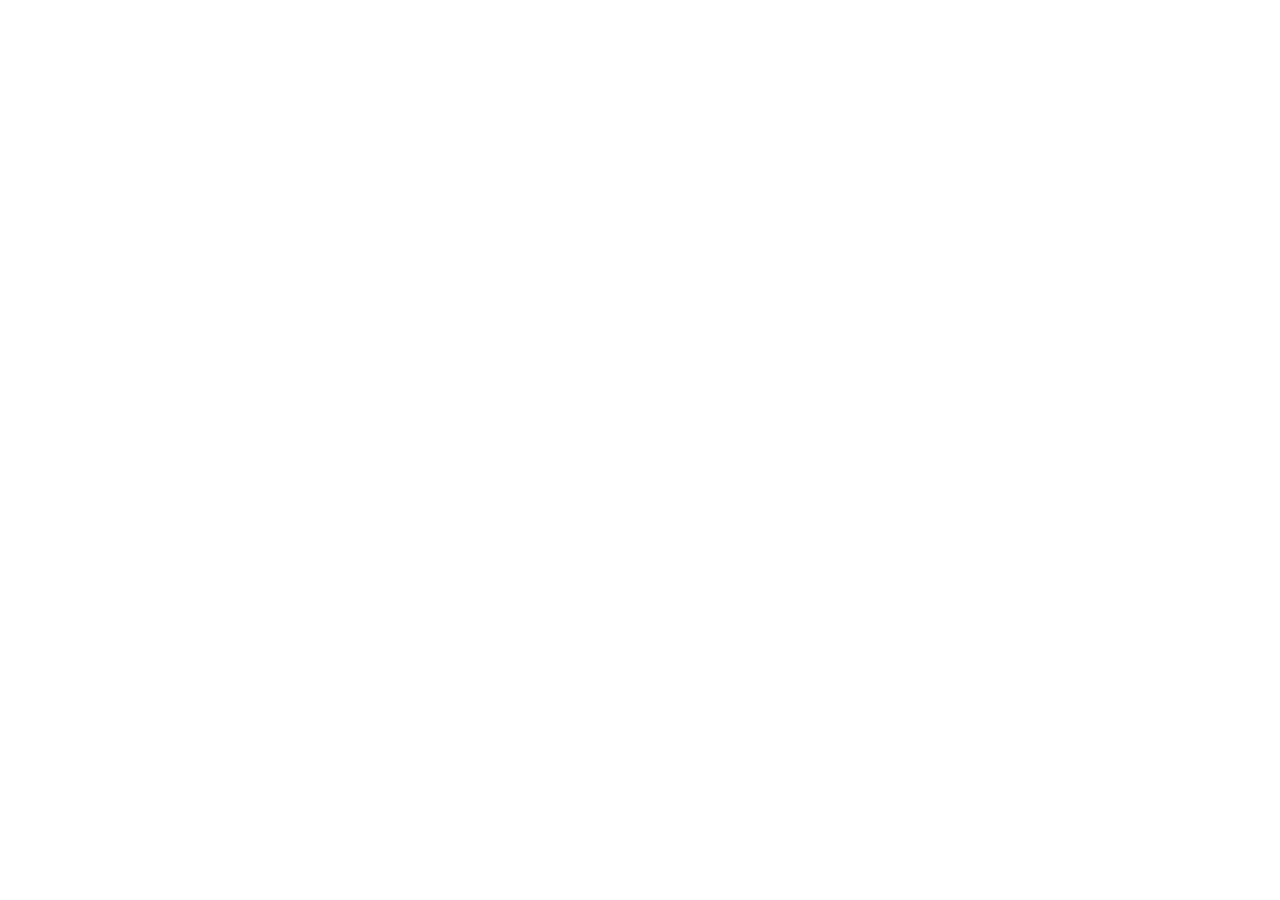
==== timeline_updates/timeline.html @ 290c8204 "Add skeleton for timeline" ====
<!DOCTYPE html>
<html lang="en">
<head>
  <meta charset="UTF-8">
  <meta http-equiv="X-UA-Compatible" content="IE=edge">
  <meta name="viewport" content="width=device-width, initial-scale=1.0">
  <title>Website Timeline</title>
  <link rel="stylesheet" href="style.css">
</head>
<body>
    
</body>
</html>
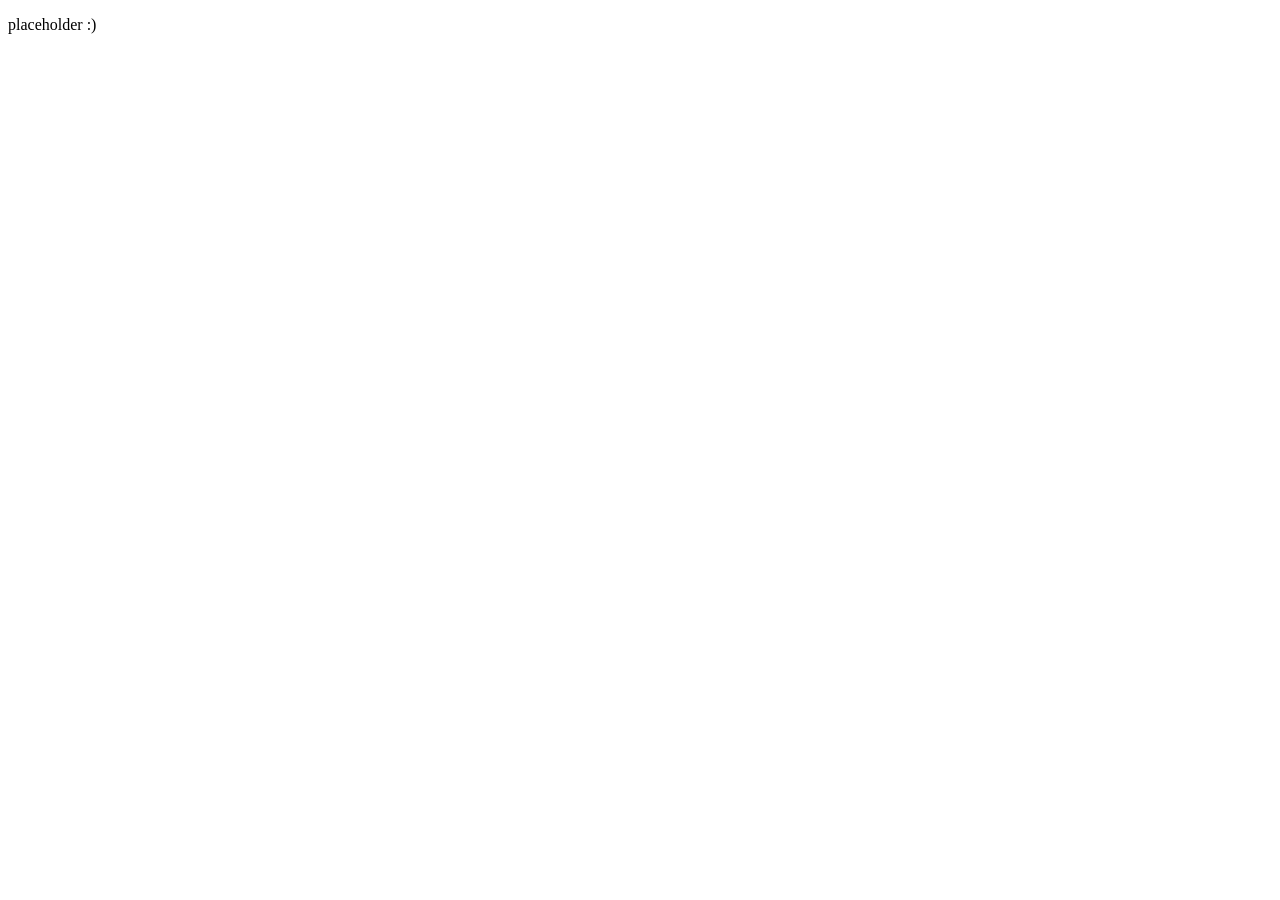
==== commit f4d9b7a1: "Add placeholder text" ====
--- a/timeline_updates/timeline.html
+++ b/timeline_updates/timeline.html
@@ -8,6 +8,6 @@
   <link rel="stylesheet" href="style.css">
 </head>
 <body>
-    
+    <p>placeholder :)</p>
 </body>
 </html>
